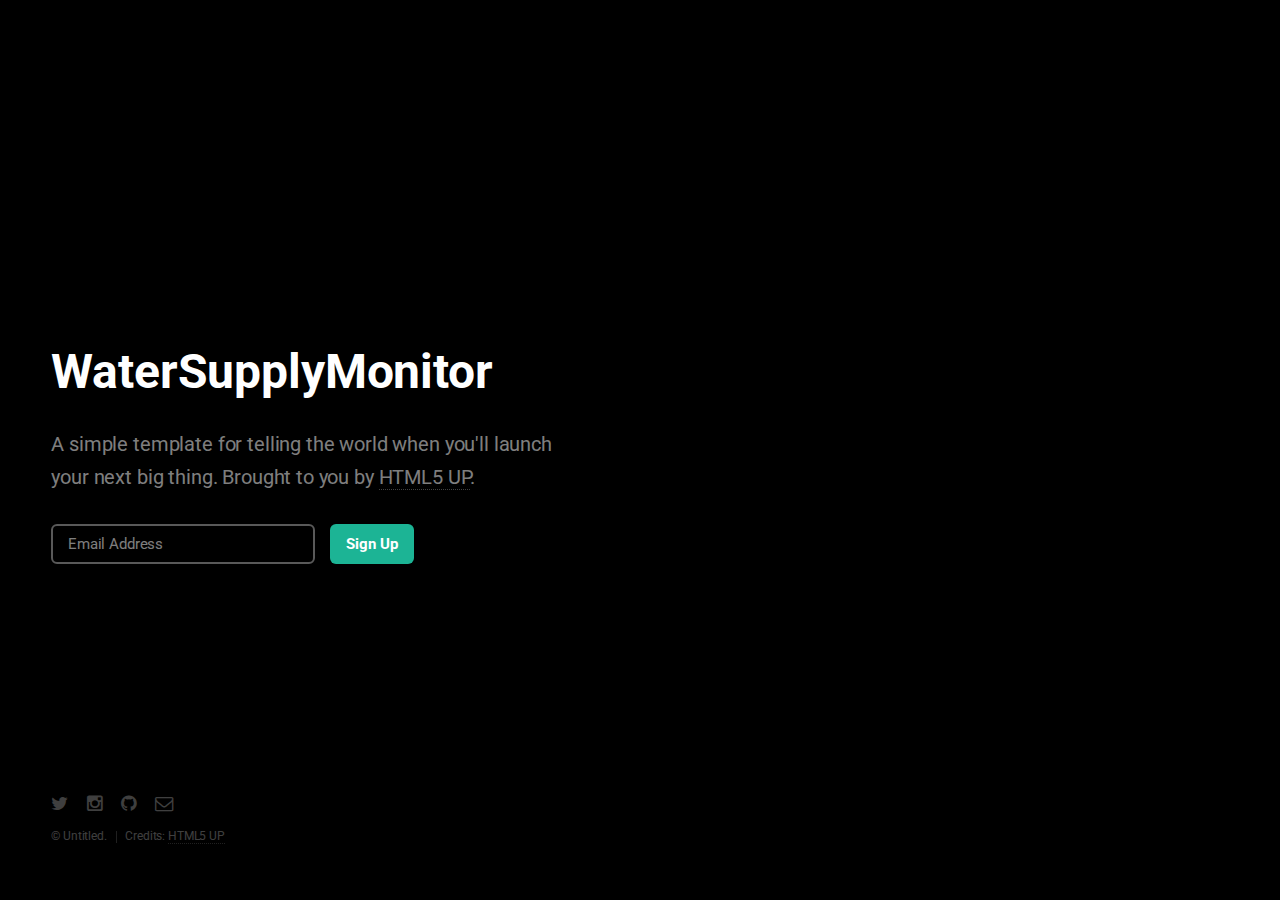
==== templates/index.html @ 2a619652 "polish add inform urls" ====
<!DOCTYPE HTML>
<!--
	Eventually by HTML5 UP
	html5up.net | @n33co
	Free for personal and commercial use under the CCA 3.0 license (html5up.net/license)
-->
<html>
	<head>
		<title>WaterSupplyMonitor</title>
		<meta charset="utf-8" />
		<meta name="viewport" content="width=device-width, initial-scale=1, user-scalable=no" />
		<!--[if lte IE 8]><script src="/static/assets/js/ie/html5shiv.js"></script><![endif]-->
		<link rel="stylesheet" href="/static/assets/css/main.css" />
		<!--[if lte IE 8]><link rel="stylesheet" href="/static/assets/css/ie8.css" /><![endif]-->
		<!--[if lte IE 9]><link rel="stylesheet" href="/static/assets/css/ie9.css" /><![endif]-->
	</head>
	<body>

		<!-- Header -->
			<header id="header">
				<h1>WaterSupplyMonitor</h1>
				<p>A simple template for telling the world when you'll launch<br />
				your next big thing. Brought to you by <a href="http://html5up.net">HTML5 UP</a>.</p>
			</header>

		<!-- Signup Form -->
			<form id="signup-form" method="post" action="#">
				<input type="email" name="email" id="email" placeholder="Email Address" />
				<input type="submit" value="Sign Up" />
			</form>

		<!-- Footer -->
			<footer id="footer">
				<ul class="icons">
					<li><a href="#" class="icon fa-twitter"><span class="label">Twitter</span></a></li>
					<li><a href="#" class="icon fa-instagram"><span class="label">Instagram</span></a></li>
					<li><a href="#" class="icon fa-github"><span class="label">GitHub</span></a></li>
					<li><a href="#" class="icon fa-envelope-o"><span class="label">Email</span></a></li>
				</ul>
				<ul class="copyright">
					<li>&copy; Untitled.</li><li>Credits: <a href="http://html5up.net">HTML5 UP</a></li>
				</ul>
			</footer>

		<!-- Scripts -->
			<!--[if lte IE 8]><script src="assets/js/ie/respond.min.js"></script><![endif]-->
			<script src="assets/js/main.js"></script>

	</body>
</html>
---- static/assets/css/main.css ----
@import url(font-awesome.min.css);
@import url("http://fonts.googleapis.com/css?family=Roboto:400,700");

/*
	Eventually by HTML5 UP
	html5up.net | @n33co
	Free for personal and commercial use under the CCA 3.0 license (html5up.net/license)
*/

/* Reset */

	html, body, div, span, applet, object, iframe, h1, h2, h3, h4, h5, h6, p, blockquote, pre, a, abbr, acronym, address, big, cite, code, del, dfn, em, img, ins, kbd, q, s, samp, small, strike, strong, sub, sup, tt, var, b, u, i, center, dl, dt, dd, ol, ul, li, fieldset, form, label, legend, table, caption, tbody, tfoot, thead, tr, th, td, article, aside, canvas, details, embed, figure, figcaption, footer, header, hgroup, menu, nav, output, ruby, section, summary, time, mark, audio, video {
		margin: 0;
		padding: 0;
		border: 0;
		font-size: 100%;
		font: inherit;
		vertical-align: baseline;
	}

	article, aside, details, figcaption, figure, footer, header, hgroup, menu, nav, section {
		display: block;
	}

	body {
		line-height: 1;
	}

	ol, ul {
		list-style: none;
	}

	blockquote, q {
		quotes: none;
	}

	blockquote:before, blockquote:after, q:before, q:after {
		content: '';
		content: none;
	}

	table {
		border-collapse: collapse;
		border-spacing: 0;
	}

	body {
		-webkit-text-size-adjust: none;
	}

/* Box Model */

	*, *:before, *:after {
		-moz-box-sizing: border-box;
		-webkit-box-sizing: border-box;
		box-sizing: border-box;
	}

/* Basic */

	@-ms-viewport {
		width: device-width;
	}

	body {
		-ms-overflow-style: scrollbar;
	}

	@media screen and (max-width: 480px) {

		html, body {
			min-width: 320px;
		}

	}

	html, body {
		height: 100%;
		overflow-x: hidden;
		width: 100%;
	}

		@media screen and (max-height: 640px) {

			html, body {
				height: auto;
				min-height: 100%;
			}

		}

	body {
		display: -moz-flex;
		display: -webkit-flex;
		display: -ms-flex;
		display: flex;
		-moz-flex-direction: column;
		-webkit-flex-direction: column;
		-ms-flex-direction: column;
		flex-direction: column;
		-moz-justify-content: center;
		-webkit-justify-content: center;
		-ms-justify-content: center;
		justify-content: center;
		background-color: #000;
		padding: 6em 4em 4em 4em;
	}

		body > * {
			position: relative;
			z-index: 2;
		}

		body.is-loading *, body.is-loading *:before, body.is-loading *:after {
			-moz-animation: none !important;
			-webkit-animation: none !important;
			-ms-animation: none !important;
			animation: none !important;
			-moz-transition: none !important;
			-webkit-transition: none !important;
			-ms-transition: none !important;
			transition: none !important;
		}

		@media screen and (max-width: 1680px) {

			body {
				padding: 6em 3.5em 3.5em 3.5em;
			}

		}

		@media screen and (max-width: 736px) {

			body {
				padding: 5em 2em 2em 2em;
			}

		}

		@media screen and (max-width: 360px) {

			body {
				padding: 5em 1.25em 1.25em 1.25em;
			}

		}

/* BG */

	#bg {
		-moz-transition: opacity 2s ease-in-out;
		-webkit-transition: opacity 2s ease-in-out;
		-ms-transition: opacity 2s ease-in-out;
		transition: opacity 2s ease-in-out;
		height: 100%;
		left: 0;
		opacity: 0.25;
		position: fixed;
		top: 0;
		width: 100%;
		z-index: 1;
	}

		#bg div {
			-moz-transition: opacity 3s ease, visibility 3s;
			-webkit-transition: opacity 3s ease, visibility 3s;
			-ms-transition: opacity 3s ease, visibility 3s;
			transition: opacity 3s ease, visibility 3s;
			background-size: cover;
			height: 100%;
			left: 0;
			opacity: 0;
			position: absolute;
			top: 0;
			visibility: hidden;
			width: 150%;
		}

			#bg div.visible {
				-moz-animation: bg 45s linear infinite;
				-webkit-animation: bg 45s linear infinite;
				-ms-animation: bg 45s linear infinite;
				animation: bg 45s linear infinite;
				opacity: 1;
				visibility: visible;
				z-index: 1;
			}

				#bg div.visible.top {
					z-index: 2;
				}

				@media screen and (max-width: 1280px) {

					#bg div.visible {
						-moz-animation: bg 29.25s linear infinite;
						-webkit-animation: bg 29.25s linear infinite;
						-ms-animation: bg 29.25s linear infinite;
						animation: bg 29.25s linear infinite;
					}

				}

				@media screen and (max-width: 736px) {

					#bg div.visible {
						-moz-animation: bg 18s linear infinite;
						-webkit-animation: bg 18s linear infinite;
						-ms-animation: bg 18s linear infinite;
						animation: bg 18s linear infinite;
					}

				}

			#bg div:only-child {
				-moz-animation-direction: alternate !important;
				-webkit-animation-direction: alternate !important;
				-ms-animation-direction: alternate !important;
				animation-direction: alternate !important;
			}

		body.is-loading #bg {
			opacity: 0;
		}

	@-moz-keyframes bg {
		0% {
			-moz-transform: translateX(0);
			-webkit-transform: translateX(0);
			-ms-transform: translateX(0);
			transform: translateX(0);
		}

		100% {
			-moz-transform: translateX(-25%);
			-webkit-transform: translateX(-25%);
			-ms-transform: translateX(-25%);
			transform: translateX(-25%);
		}
	}

	@-webkit-keyframes bg {
		0% {
			-moz-transform: translateX(0);
			-webkit-transform: translateX(0);
			-ms-transform: translateX(0);
			transform: translateX(0);
		}

		100% {
			-moz-transform: translateX(-25%);
			-webkit-transform: translateX(-25%);
			-ms-transform: translateX(-25%);
			transform: translateX(-25%);
		}
	}

	@-ms-keyframes bg {
		0% {
			-moz-transform: translateX(0);
			-webkit-transform: translateX(0);
			-ms-transform: translateX(0);
			transform: translateX(0);
		}

		100% {
			-moz-transform: translateX(-25%);
			-webkit-transform: translateX(-25%);
			-ms-transform: translateX(-25%);
			transform: translateX(-25%);
		}
	}

	@keyframes bg {
		0% {
			-moz-transform: translateX(0);
			-webkit-transform: translateX(0);
			-ms-transform: translateX(0);
			transform: translateX(0);
		}

		100% {
			-moz-transform: translateX(-25%);
			-webkit-transform: translateX(-25%);
			-ms-transform: translateX(-25%);
			transform: translateX(-25%);
		}
	}

/* Type */

	body, input, select, textarea {
		color: rgba(255, 255, 255, 0.75);
		font-family: "Roboto", sans-serif;
		font-size: 16pt;
		font-weight: 400;
		letter-spacing: -0.01em;
		line-height: 1.65em;
	}

		@media screen and (max-width: 1680px) {

			body, input, select, textarea {
				font-size: 12pt;
			}

		}

		@media screen and (max-width: 1280px) {

			body, input, select, textarea {
				font-size: 11pt;
			}

		}

		@media screen and (max-width: 980px) {

			body, input, select, textarea {
				font-size: 12pt;
			}

		}

		@media screen and (max-width: 736px) {

			body, input, select, textarea {
				font-size: 12pt;
			}

		}

		@media screen and (max-width: 480px) {

			body, input, select, textarea {
				font-size: 12pt;
			}

		}

	a {
		-moz-transition: border-bottom-color 0.2s ease, color 0.2s ease;
		-webkit-transition: border-bottom-color 0.2s ease, color 0.2s ease;
		-ms-transition: border-bottom-color 0.2s ease, color 0.2s ease;
		transition: border-bottom-color 0.2s ease, color 0.2s ease;
		border-bottom: dotted 1px rgba(255, 255, 255, 0.25);
		color: #1cb495;
		text-decoration: none;
	}

		a:hover {
			border-bottom-color: transparent;
			color: #1cb495 !important;
			text-decoration: none;
		}

	strong, b {
		color: #fff;
		font-weight: 700;
	}

	em, i {
		font-style: italic;
	}

	p {
		margin: 0 0 2em 0;
	}

	h1, h2, h3, h4, h5, h6 {
		color: #fff;
		font-weight: 700;
		line-height: 1em;
		margin: 0 0 1em 0;
	}

		h1 a, h2 a, h3 a, h4 a, h5 a, h6 a {
			color: inherit;
			text-decoration: none;
		}

	h1 {
		font-size: 2.5em;
		line-height: 1.25em;
	}

	h2 {
		font-size: 1.75em;
		line-height: 1.5em;
	}

	h3 {
		font-size: 1.35em;
		line-height: 1.5em;
	}

	h4 {
		font-size: 1.1em;
		line-height: 1.5em;
	}

	h5 {
		font-size: 0.9em;
		line-height: 1.5em;
	}

	h6 {
		font-size: 0.7em;
		line-height: 1.5em;
	}

	sub {
		font-size: 0.8em;
		position: relative;
		top: 0.5em;
	}

	sup {
		font-size: 0.8em;
		position: relative;
		top: -0.5em;
	}

	blockquote {
		border-left: solid 8px rgba(255, 255, 255, 0.35);
		font-style: italic;
		margin: 0 0 2em 0;
		padding: 0.5em 0 0.5em 2em;
	}

	code {
		background: rgba(255, 255, 255, 0.125);
		border-radius: 6px;
		border: solid 2px rgba(255, 255, 255, 0.35);
		font-family: "Courier New", monospace;
		font-size: 0.9em;
		margin: 0 0.25em;
		padding: 0.25em 0.65em;
	}

	pre {
		-webkit-overflow-scrolling: touch;
		font-family: "Courier New", monospace;
		font-size: 0.9em;
		margin: 0 0 2em 0;
	}

		pre code {
			display: block;
			line-height: 1.75em;
			padding: 1em 1.5em;
			overflow-x: auto;
		}

	hr {
		border: 0;
		border-bottom: solid 2px rgba(255, 255, 255, 0.35);
		margin: 2em 0;
	}

		hr.major {
			margin: 3em 0;
		}

/* Section/Article */

	section.special, article.special {
		text-align: center;
	}

	header p {
		color: rgba(255, 255, 255, 0.5);
		position: relative;
		margin: 0 0 1.5em 0;
	}

	header h2 + p {
		font-size: 1.25em;
		margin-top: -1em;
		line-height: 1.5em;
	}

	header h3 + p {
		font-size: 1.1em;
		margin-top: -0.8em;
		line-height: 1.5em;
	}

	header h4 + p,
	header h5 + p,
	header h6 + p {
		font-size: 0.9em;
		margin-top: -0.6em;
		line-height: 1.5em;
	}

	@media screen and (max-width: 980px) {

		header br {
			display: none;
		}

	}

	@media screen and (max-width: 736px) {

		header br {
			display: inline;
		}

	}

	@media screen and (max-width: 480px) {

		header br {
			display: none;
		}

	}

/* Icon */

	.icon {
		text-decoration: none;
		border-bottom: none;
		position: relative;
	}

		.icon:before {
			-moz-osx-font-smoothing: grayscale;
			-webkit-font-smoothing: antialiased;
			font-family: FontAwesome;
			font-style: normal;
			font-weight: normal;
			text-transform: none !important;
		}

		.icon > .label {
			display: none;
		}

/* List */

	ol {
		list-style: decimal;
		margin: 0 0 2em 0;
		padding-left: 1.25em;
	}

		ol li {
			padding-left: 0.25em;
		}

	ul {
		list-style: disc;
		margin: 0 0 2em 0;
		padding-left: 1em;
	}

		ul li {
			padding-left: 0.5em;
		}

		ul.icons {
			cursor: default;
			list-style: none;
			padding-left: 0;
		}

			ul.icons li {
				display: inline-block;
				padding: 0 1em 0 0;
			}

				ul.icons li:last-child {
					padding-right: 0;
				}

				ul.icons li .icon:before {
					font-size: 1.25em;
				}

				ul.icons li a {
					color: inherit;
				}

/* Form */

	form {
		margin: 0 0 2em 0;
	}

		form .message {
			text-decoration: none;
			-moz-transition: opacity 0.2s ease-in-out, -moz-transform 0.2s ease-in-out;
			-webkit-transition: opacity 0.2s ease-in-out, -webkit-transform 0.2s ease-in-out;
			-ms-transition: opacity 0.2s ease-in-out, -ms-transform 0.2s ease-in-out;
			transition: opacity 0.2s ease-in-out, transform 0.2s ease-in-out;
			-moz-transform: scale(1.05);
			-webkit-transform: scale(1.05);
			-ms-transform: scale(1.05);
			transform: scale(1.05);
			height: 2.75em;
			line-height: 2.75em;
			opacity: 0;
		}

			form .message:before {
				-moz-osx-font-smoothing: grayscale;
				-webkit-font-smoothing: antialiased;
				font-family: FontAwesome;
				font-style: normal;
				font-weight: normal;
				text-transform: none !important;
			}

			form .message:before {
				margin-right: 0.5em;
			}

			form .message.visible {
				-moz-transform: scale(1);
				-webkit-transform: scale(1);
				-ms-transform: scale(1);
				transform: scale(1);
				opacity: 1;
			}

			form .message.success {
				color: #1cb495;
			}

				form .message.success:before {
					content: '\f00c';
				}

			form .message.failure {
				color: #ff2361;
			}

				form .message.failure:before {
					content: '\f119';
				}

	label {
		color: #fff;
		display: block;
		font-size: 0.9em;
		font-weight: 700;
		margin: 0 0 1em 0;
	}

	@-moz-keyframes focus {
		0% {
			-moz-transform: scale(1);
			-webkit-transform: scale(1);
			-ms-transform: scale(1);
			transform: scale(1);
		}

		50% {
			-moz-transform: scale(1.025);
			-webkit-transform: scale(1.025);
			-ms-transform: scale(1.025);
			transform: scale(1.025);
		}

		100% {
			-moz-transform: scale(1);
			-webkit-transform: scale(1);
			-ms-transform: scale(1);
			transform: scale(1);
		}
	}

	@-webkit-keyframes focus {
		0% {
			-moz-transform: scale(1);
			-webkit-transform: scale(1);
			-ms-transform: scale(1);
			transform: scale(1);
		}

		50% {
			-moz-transform: scale(1.025);
			-webkit-transform: scale(1.025);
			-ms-transform: scale(1.025);
			transform: scale(1.025);
		}

		100% {
			-moz-transform: scale(1);
			-webkit-transform: scale(1);
			-ms-transform: scale(1);
			transform: scale(1);
		}
	}

	@-ms-keyframes focus {
		0% {
			-moz-transform: scale(1);
			-webkit-transform: scale(1);
			-ms-transform: scale(1);
			transform: scale(1);
		}

		50% {
			-moz-transform: scale(1.025);
			-webkit-transform: scale(1.025);
			-ms-transform: scale(1.025);
			transform: scale(1.025);
		}

		100% {
			-moz-transform: scale(1);
			-webkit-transform: scale(1);
			-ms-transform: scale(1);
			transform: scale(1);
		}
	}

	@keyframes focus {
		0% {
			-moz-transform: scale(1);
			-webkit-transform: scale(1);
			-ms-transform: scale(1);
			transform: scale(1);
		}

		50% {
			-moz-transform: scale(1.025);
			-webkit-transform: scale(1.025);
			-ms-transform: scale(1.025);
			transform: scale(1.025);
		}

		100% {
			-moz-transform: scale(1);
			-webkit-transform: scale(1);
			-ms-transform: scale(1);
			transform: scale(1);
		}
	}

	input[type="text"],
	input[type="password"],
	input[type="email"],
	select,
	textarea {
		-moz-appearance: none;
		-webkit-appearance: none;
		-ms-appearance: none;
		appearance: none;
		-moz-transform: scale(1);
		-webkit-transform: scale(1);
		-ms-transform: scale(1);
		transform: scale(1);
		-moz-transition: border-color 0.2s ease, background-color 0.2s ease;
		-webkit-transition: border-color 0.2s ease, background-color 0.2s ease;
		-ms-transition: border-color 0.2s ease, background-color 0.2s ease;
		transition: border-color 0.2s ease, background-color 0.2s ease;
		background-color: transparent;
		border-radius: 6px;
		border: none;
		border: solid 2px rgba(255, 255, 255, 0.35);
		color: inherit;
		display: block;
		outline: 0;
		padding: 0 1em;
		text-decoration: none;
		width: 100%;
	}

		input[type="text"]:invalid,
		input[type="password"]:invalid,
		input[type="email"]:invalid,
		select:invalid,
		textarea:invalid {
			box-shadow: none;
		}

		input[type="text"]:focus,
		input[type="password"]:focus,
		input[type="email"]:focus,
		select:focus,
		textarea:focus {
			-moz-animation: focus 0.1s;
			-webkit-animation: focus 0.1s;
			-ms-animation: focus 0.1s;
			animation: focus 0.1s;
			background-color: rgba(255, 255, 255, 0.125);
			border-color: #1cb495;
		}

	.select-wrapper {
		text-decoration: none;
		display: block;
		position: relative;
	}

		.select-wrapper:before {
			-moz-osx-font-smoothing: grayscale;
			-webkit-font-smoothing: antialiased;
			font-family: FontAwesome;
			font-style: normal;
			font-weight: normal;
			text-transform: none !important;
		}

		.select-wrapper:before {
			color: rgba(255, 255, 255, 0.35);
			content: '\f078';
			display: block;
			height: 2.75em;
			line-height: 2.75em;
			pointer-events: none;
			position: absolute;
			right: 0;
			text-align: center;
			top: 0;
			width: 2.75em;
		}

		.select-wrapper select::-ms-expand {
			display: none;
		}

	input[type="text"],
	input[type="password"],
	input[type="email"],
	select {
		height: 2.75em;
	}

	textarea {
		padding: 0.75em 1em;
	}

	input[type="checkbox"],
	input[type="radio"] {
		-moz-appearance: none;
		-webkit-appearance: none;
		-ms-appearance: none;
		appearance: none;
		display: block;
		float: left;
		margin-right: -2em;
		opacity: 0;
		width: 1em;
		z-index: -1;
	}

		input[type="checkbox"] + label,
		input[type="radio"] + label {
			text-decoration: none;
			color: rgba(255, 255, 255, 0.75);
			cursor: pointer;
			display: inline-block;
			font-size: 1em;
			font-weight: 400;
			padding-left: 2.4em;
			padding-right: 0.75em;
			position: relative;
		}

			input[type="checkbox"] + label:before,
			input[type="radio"] + label:before {
				-moz-osx-font-smoothing: grayscale;
				-webkit-font-smoothing: antialiased;
				font-family: FontAwesome;
				font-style: normal;
				font-weight: normal;
				text-transform: none !important;
			}

			input[type="checkbox"] + label:before,
			input[type="radio"] + label:before {
				background: rgba(255, 255, 255, 0.125);
				border-radius: 6px;
				border: solid 2px rgba(255, 255, 255, 0.35);
				content: '';
				display: inline-block;
				height: 1.65em;
				left: 0;
				line-height: 1.58125em;
				position: absolute;
				text-align: center;
				top: 0;
				width: 1.65em;
			}

		input[type="checkbox"]:checked + label:before,
		input[type="radio"]:checked + label:before {
			background: #1cb495;
			border-color: #1cb495;
			color: #ffffff;
			content: '\f00c';
		}

		input[type="checkbox"]:focus + label:before,
		input[type="radio"]:focus + label:before {
			border-color: #1cb495;
			box-shadow: 0 0 0 2px #1cb495;
		}

	input[type="checkbox"] + label:before {
		border-radius: 6px;
	}

	input[type="radio"] + label:before {
		border-radius: 100%;
	}

	::-webkit-input-placeholder {
		color: rgba(255, 255, 255, 0.5) !important;
		opacity: 1.0;
	}

	:-moz-placeholder {
		color: rgba(255, 255, 255, 0.5) !important;
		opacity: 1.0;
	}

	::-moz-placeholder {
		color: rgba(255, 255, 255, 0.5) !important;
		opacity: 1.0;
	}

	:-ms-input-placeholder {
		color: rgba(255, 255, 255, 0.5) !important;
		opacity: 1.0;
	}

	.formerize-placeholder {
		color: rgba(255, 255, 255, 0.5) !important;
		opacity: 1.0;
	}

/* Button */

	input[type="submit"],
	input[type="reset"],
	input[type="button"],
	button,
	.button {
		-moz-appearance: none;
		-webkit-appearance: none;
		-ms-appearance: none;
		appearance: none;
		-moz-transition: background-color 0.2s ease-in-out, color 0.2s ease-in-out, opacity 0.2s ease-in-out;
		-webkit-transition: background-color 0.2s ease-in-out, color 0.2s ease-in-out, opacity 0.2s ease-in-out;
		-ms-transition: background-color 0.2s ease-in-out, color 0.2s ease-in-out, opacity 0.2s ease-in-out;
		transition: background-color 0.2s ease-in-out, color 0.2s ease-in-out, opacity 0.2s ease-in-out;
		background-color: #1cb495;
		border-radius: 6px;
		border: 0;
		color: #ffffff !important;
		cursor: pointer;
		display: inline-block;
		font-weight: 700;
		height: 2.75em;
		line-height: 2.75em;
		padding: 0 1.125em;
		text-align: center;
		text-decoration: none;
		white-space: nowrap;
	}

		input[type="submit"]:hover,
		input[type="reset"]:hover,
		input[type="button"]:hover,
		button:hover,
		.button:hover {
			background-color: #1fcaa7;
		}

		input[type="submit"]:active,
		input[type="reset"]:active,
		input[type="button"]:active,
		button:active,
		.button:active {
			background-color: #199e83;
		}

		input[type="submit"].disabled, input[type="submit"]:disabled,
		input[type="reset"].disabled,
		input[type="reset"]:disabled,
		input[type="button"].disabled,
		input[type="button"]:disabled,
		button.disabled,
		button:disabled,
		.button.disabled,
		.button:disabled {
			opacity: 0.5;
		}

		@media screen and (max-width: 480px) {

			input[type="submit"],
			input[type="reset"],
			input[type="button"],
			button,
			.button {
				padding: 0;
			}

		}

/* Header */

	#header h1 {
		font-size: 3.25em;
		margin: 0 0 0.55em 0;
	}

	#header p {
		font-size: 1.35em;
		line-height: 1.65em;
	}

	#header a {
		color: inherit;
	}

	@media screen and (max-width: 736px) {

		#header h1 {
			font-size: 2em;
		}

		#header p {
			font-size: 1em;
		}

	}

	@media screen and (max-width: 480px) {

		#header {
			margin: 0 0 1em 0;
		}

	}

/* Signup Form */

	#signup-form {
		display: -moz-flex;
		display: -webkit-flex;
		display: -ms-flex;
		display: flex;
		position: relative;
	}

		#signup-form input[type="text"],
		#signup-form input[type="password"],
		#signup-form input[type="email"] {
			width: 18em;
		}

		#signup-form > * {
			margin: 0 0 0 1em;
		}

		#signup-form > :first-child {
			margin: 0 0 0 0;
		}

		@media screen and (max-width: 480px) {

			#signup-form {
				-moz-flex-direction: column;
				-webkit-flex-direction: column;
				-ms-flex-direction: column;
				flex-direction: column;
			}

				#signup-form input[type="type"],
				#signup-form input[type="password"],
				#signup-form input[type="email"] {
					width: 100%;
				}

				#signup-form > * {
					margin: 1.25em 0 0 0;
				}

				#signup-form .message {
					bottom: -1.5em;
					font-size: 0.9em;
					height: 1em;
					left: 0;
					line-height: inherit;
					margin-top: 0;
					position: absolute;
				}

		}

/* Footer */

	#footer {
		-moz-transition: opacity 0.5s ease-in-out;
		-webkit-transition: opacity 0.5s ease-in-out;
		-ms-transition: opacity 0.5s ease-in-out;
		transition: opacity 0.5s ease-in-out;
		bottom: 4em;
		color: rgba(255, 255, 255, 0.5);
		left: 4em;
		opacity: 0.5;
		position: absolute;
	}

		#footer .icons {
			margin: 0 0 0.5em 0;
		}

		#footer .copyright {
			font-size: 0.8em;
			list-style: none;
			padding: 0;
		}

			#footer .copyright li {
				border-left: solid 1px rgba(255, 255, 255, 0.25);
				display: inline-block;
				line-height: 1em;
				margin: 0 0 0 0.75em;
				padding: 0 0 0 0.75em;
			}

				#footer .copyright li:first-child {
					border-left: 0;
					margin-left: 0;
					padding-left: 0;
				}

			#footer .copyright a {
				color: inherit;
			}

		#footer:hover {
			opacity: 1;
		}

		#footer > :last-child {
			margin-bottom: 0;
		}

		@media screen and (max-width: 1680px) {

			#footer {
				bottom: 3.5em;
				left: 3.5em;
			}

		}

		@media screen and (max-width: 736px) {

			#footer {
				bottom: 2em;
				left: 2em;
			}

		}

		@media screen and (max-width: 360px) {

			#footer {
				bottom: 1.25em;
				left: 1.25em;
			}

		}

		@media screen and (max-height: 640px) {

			#footer {
				bottom: auto;
				left: auto;
				margin: 1em 0 0 0;
				position: relative;
			}

		}
---- static/assets/css/ie8.css ----
/*
	Eventually by HTML5 UP
	html5up.net | @n33co
	Free for personal and commercial use under the CCA 3.0 license (html5up.net/license)
*/

/* BG */

	#bg {
		-ms-filter: "progid:DXImageTransform.Microsoft.Alpha(Opacity=25)";
	}

/* Type */

	body, input, select, textarea {
		color: #fff;
	}

/* Form */

	input[type="text"],
	input[type="password"],
	input[type="email"],
	select,
	textarea {
		border: solid 2px #fff;
	}
---- static/assets/css/ie9.css ----
/*
	Eventually by HTML5 UP
	html5up.net | @n33co
	Free for personal and commercial use under the CCA 3.0 license (html5up.net/license)
*/

/* Signup Form */

	#signup-form > * {
		display: inline-block;
		vertical-align: top;
	}
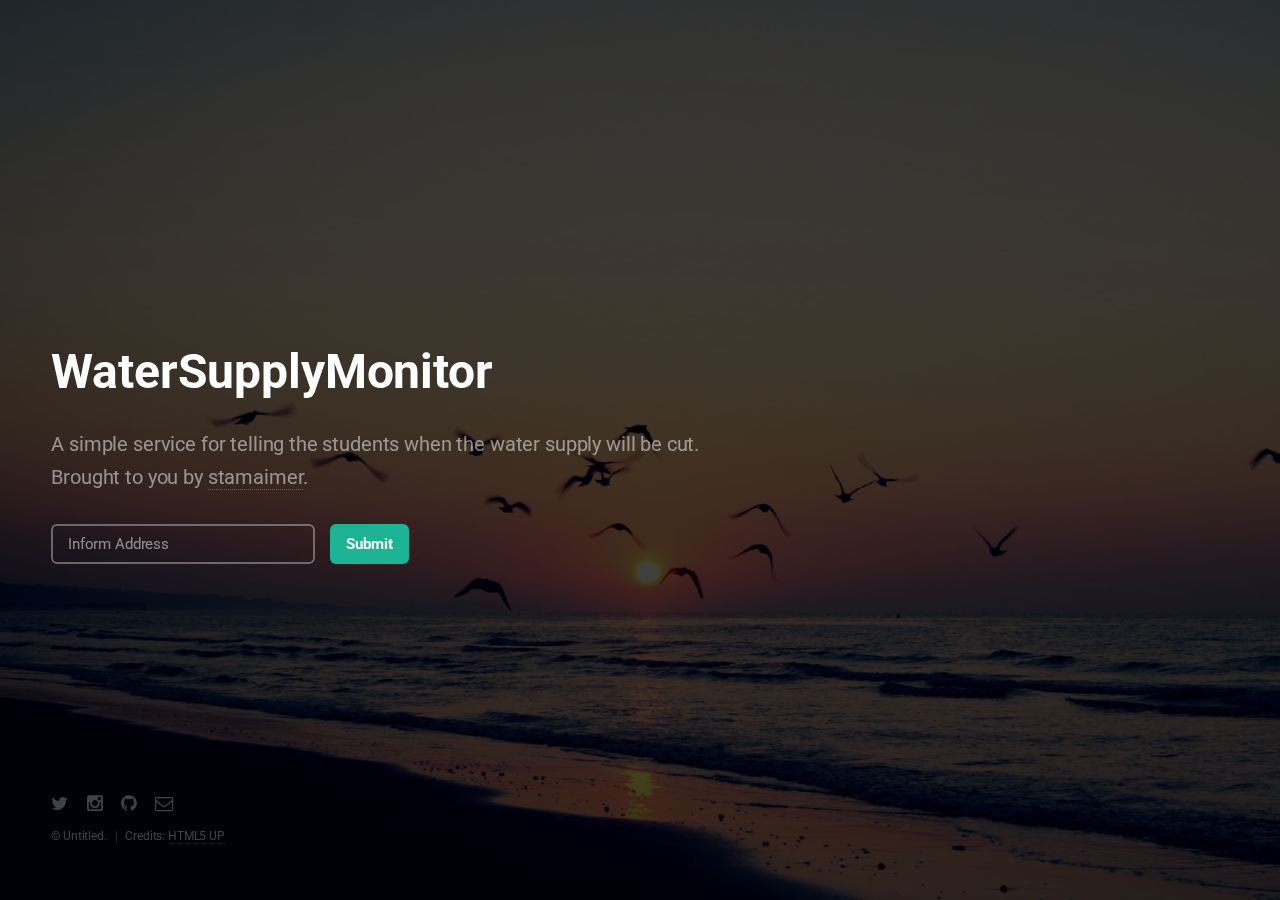
==== commit ea33ef57: "add real ajax" ====
--- a/templates/index.html
+++ b/templates/index.html
@@ -19,14 +19,14 @@
 		<!-- Header -->
 			<header id="header">
 				<h1>WaterSupplyMonitor</h1>
-				<p>A simple template for telling the world when you'll launch<br />
-				your next big thing. Brought to you by <a href="http://html5up.net">HTML5 UP</a>.</p>
+				<p>A simple service for telling the students when the water supply will be cut.<br />
+				   Brought to you by <a href="https://github.com/stamaimer/WaterSupplyMonitor">stamaimer</a>.</p>
 			</header>
 
 		<!-- Signup Form -->
-			<form id="signup-form" method="post" action="#">
-				<input type="email" name="email" id="email" placeholder="Email Address" />
-				<input type="submit" value="Sign Up" />
+			<form id="signup-form" method="post" action="/addinformurl">
+				<input type="url" name="url" id="email" placeholder="Inform Address" />
+				<input type="submit" value="Submit" />
 			</form>
 
 		<!-- Footer -->
@@ -43,8 +43,8 @@
 			</footer>
 
 		<!-- Scripts -->
-			<!--[if lte IE 8]><script src="assets/js/ie/respond.min.js"></script><![endif]-->
-			<script src="assets/js/main.js"></script>
+			<!--[if lte IE 8]><script src="/static/assets/js/ie/respond.min.js"></script><![endif]-->
+			<script src="/static/assets/js/main.js"></script>
 
 	</body>
 </html>--- a/static/assets/css/main.css
+++ b/static/assets/css/main.css
@@ -746,6 +746,7 @@
 	input[type="text"],
 	input[type="password"],
 	input[type="email"],
+	input[type="url"],
 	select,
 	textarea {
 		-moz-appearance: none;
@@ -775,6 +776,7 @@
 		input[type="text"]:invalid,
 		input[type="password"]:invalid,
 		input[type="email"]:invalid,
+		input[type="url"]:invalid,
 		select:invalid,
 		textarea:invalid {
 			box-shadow: none;
@@ -783,6 +785,7 @@
 		input[type="text"]:focus,
 		input[type="password"]:focus,
 		input[type="email"]:focus,
+		input[type="url"]:focus,
 		select:focus,
 		textarea:focus {
 			-moz-animation: focus 0.1s;
@@ -829,6 +832,7 @@
 	input[type="text"],
 	input[type="password"],
 	input[type="email"],
+	input[type="url"],
 	select {
 		height: 2.75em;
 	}
@@ -1055,7 +1059,8 @@
 
 		#signup-form input[type="text"],
 		#signup-form input[type="password"],
-		#signup-form input[type="email"] {
+		#signup-form input[type="email"],
+		#signup-form input[type="url"] {
 			width: 18em;
 		}
 
@@ -1078,7 +1083,8 @@
 
 				#signup-form input[type="type"],
 				#signup-form input[type="password"],
-				#signup-form input[type="email"] {
+				#signup-form input[type="email"],
+				#signup-form input[type="url"] {
 					width: 100%;
 				}
 
